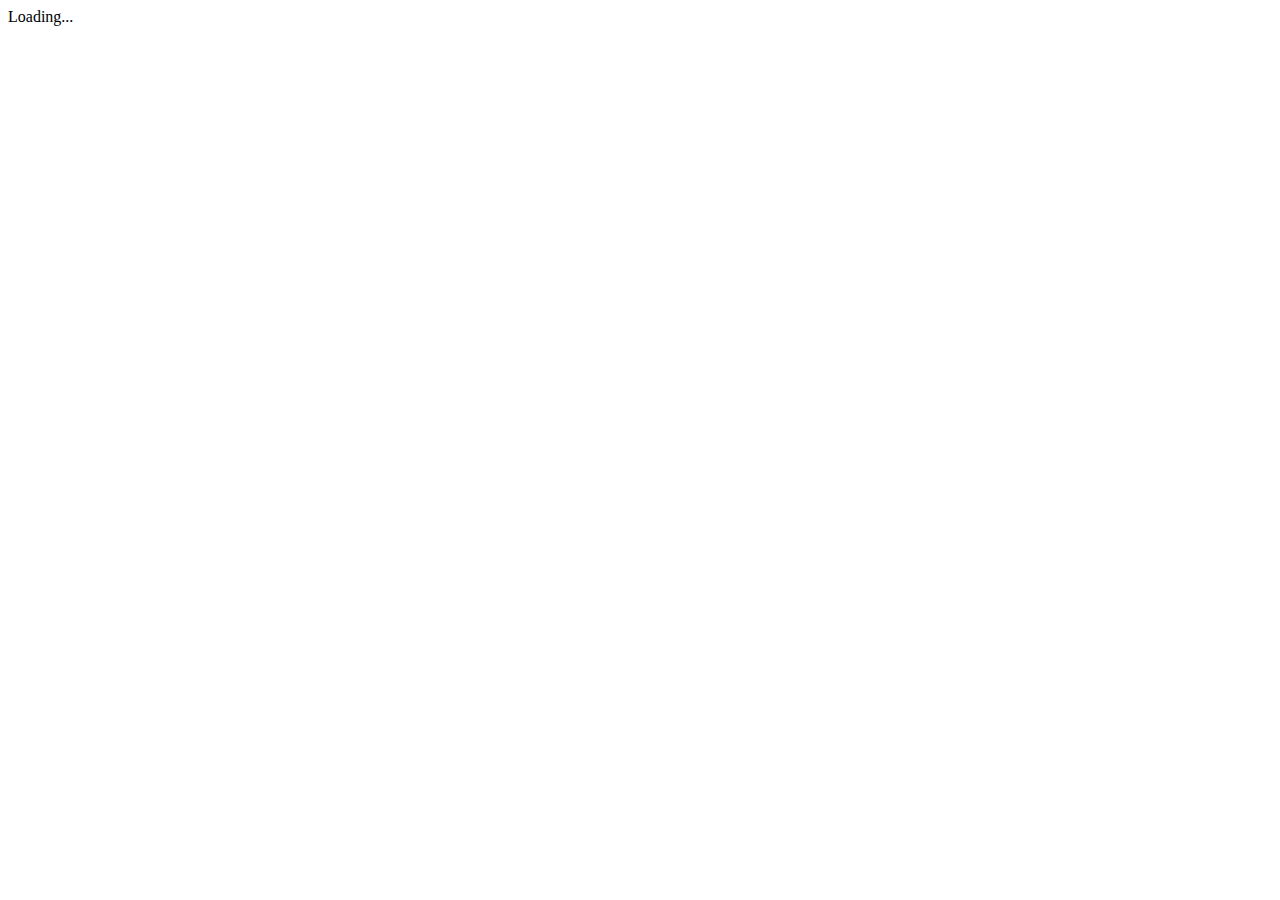
==== auth.html @ ac1ce8dc "First pass at Discord auth" ====
<!DOCTYPE html>
<html>
<head>
<title>Comfy Valheim App</title>
<meta charset="UTF-8">
<script type='text/javascript' src='index.js'></script>
<script type='text/javascript'>
  function finalizeDiscordAuth() {
    const params = new URLSearchParams(window.location.hash.substring(1));
    const state = params.get('state');
    if (state == null || state !== getCookie('auth_state')) {
      document.body.innerHTML = 'Invalid auth state';
      return;
    }
    clearCookie('auth_state');
    setCookie('discord_access_token', params.get('access_token'));
    document.body.innerHTML = 'Success!';
    window.location = 'index.html';
  }

  finalizeDiscordAuth();
</script>
</head>

<body>
Loading...
</body>

</html>
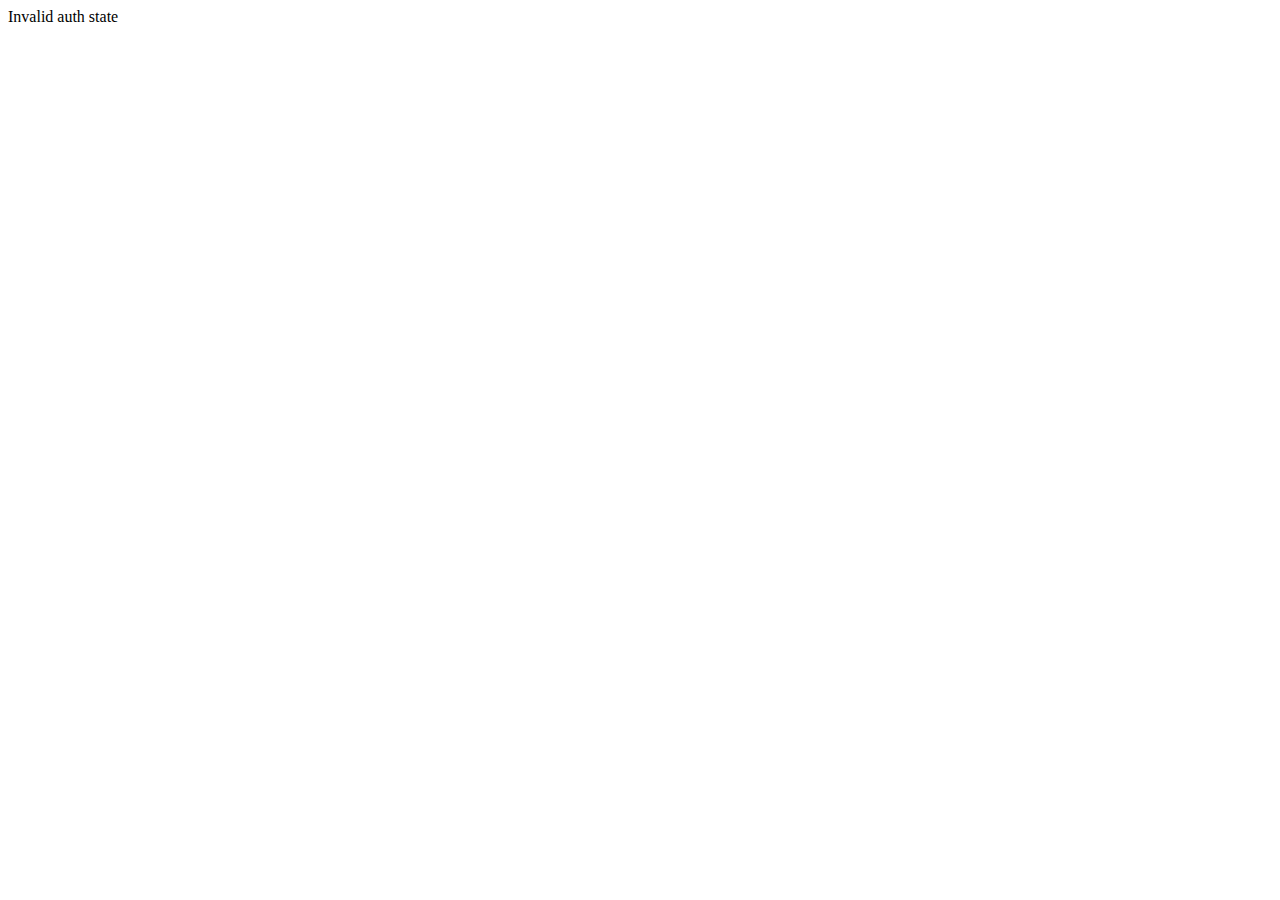
==== commit 1111319b: "Use window.onload to ensure document.body. Get json from auth resp correctly." ====
--- a/auth.html
+++ b/auth.html
@@ -18,7 +18,7 @@
     window.location = 'index.html';
   }
 
-  finalizeDiscordAuth();
+  window.onload = finalizeDiscordAuth;
 </script>
 </head>
 
